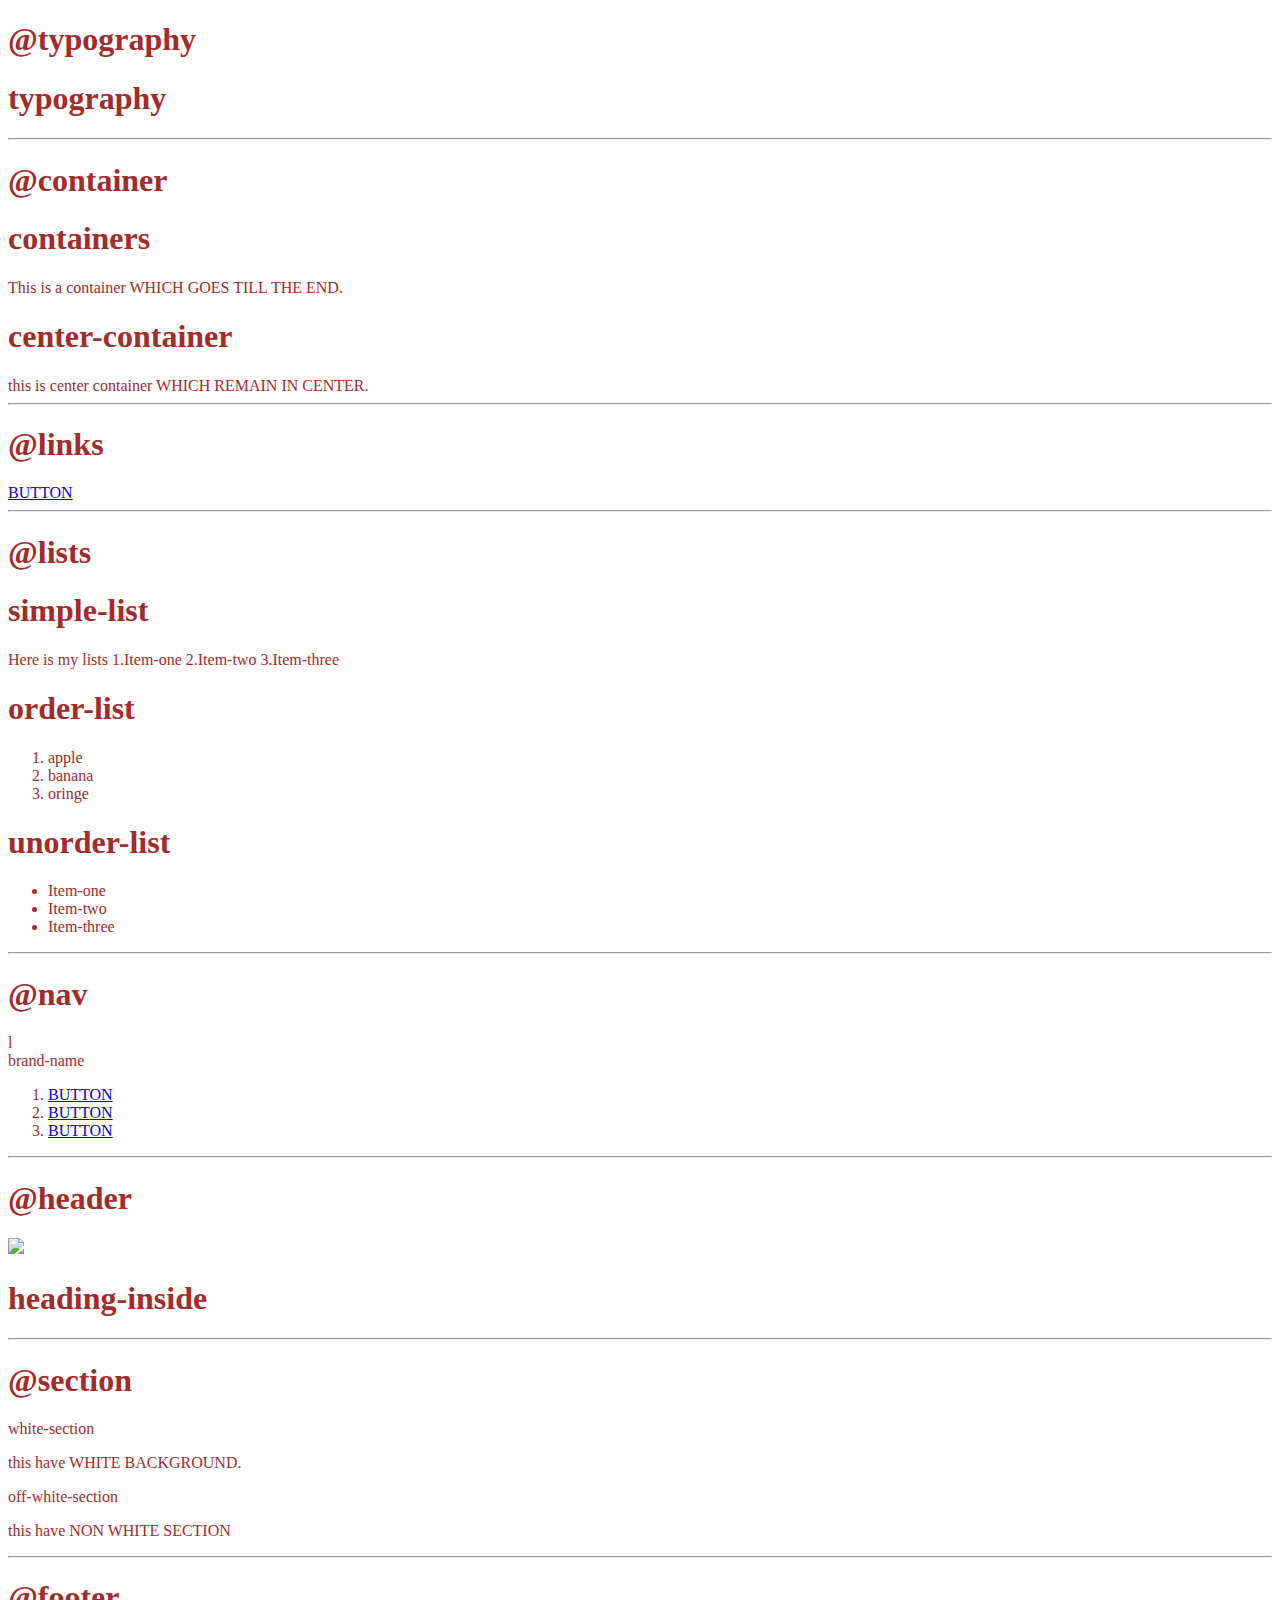
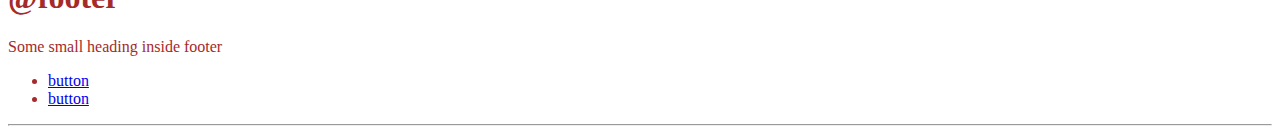
==== index.html @ 9acb4a79 "style: test" ====
<!DOCTYPE html>
<html lang="en">
<head>
    <meta charset="UTF-8">
    <meta http-equiv="X-UA-Compatible" content="IE=edge">
    <meta name="viewport" content="width=device-width, initial-scale=1.0">
    <title>my test website</title>
    <link href="style.css" rel="stylesheet"/>
</head>
<body>
    <h1>@typography</h1>
    <h1>typography</h1>


    <hr>


    <h1>@container</h1>
    <h1>containers</h1>
    <dev>This is a container WHICH GOES TILL THE END.</dev>

    <h1>center-container</h1>
    <dev>this is center container WHICH REMAIN IN CENTER.</dev>


    <hr>


    <h1>@links</h1>
    <a href="/">BUTTON</a>


    <hr>


    <h1>@lists</h1>
    <h1>simple-list</h1>
    <dev>
        Here is my lists
        <dev>1.Item-one</dev>
        <dev>2.Item-two</dev>
        <dev>3.Item-three</dev>
    </dev>

    <h1>order-list</h1>
    <ol>
        <li>apple</li>
        <li>banana</li>
        <li>oringe</li>
    </ol>

    <h1>unorder-list</h1>
    <ul>
        <li>Item-one</li>
        <li>Item-two</li>
        <li>Item-three</li>
    </ul>


    <hr>


    <h1>@nav</h1>
    <nav>l
        <div>brand-name</div>
        <ol>
            <li>
                <a href="/">BUTTON</a>
            </li>
            <li>
                <a href="/">BUTTON</a>
            </li>
            <li>
                <a href="/">BUTTON</a>
            </li>
        </ol>   
    </nav>


    <hr>


    <h1>@header</h1>
    <header>
        <img src="/" />
        <h1>heading-inside</h1>
    </header>


    <hr>


    <h1>@section</h1>
    <section>
        <hl>white-section</hl>
        <p>this have WHITE BACKGROUND.</p>
    </section>

    <section>
        <hl>off-white-section</hl>
        <p>this have NON WHITE SECTION</p>
    </section>
    <hr>


    <h1>@footer</h1>
    <footer>
        <div>Some small heading inside footer</div>
        <ul>
            <li>
                <a href="/">button
            </li>
            <li>
                <a href="/">button
            </li>
        </ul>
    </footer>    


    <hr>
</body>
</html>
---- style.css ----
body{
    color: brown;
}
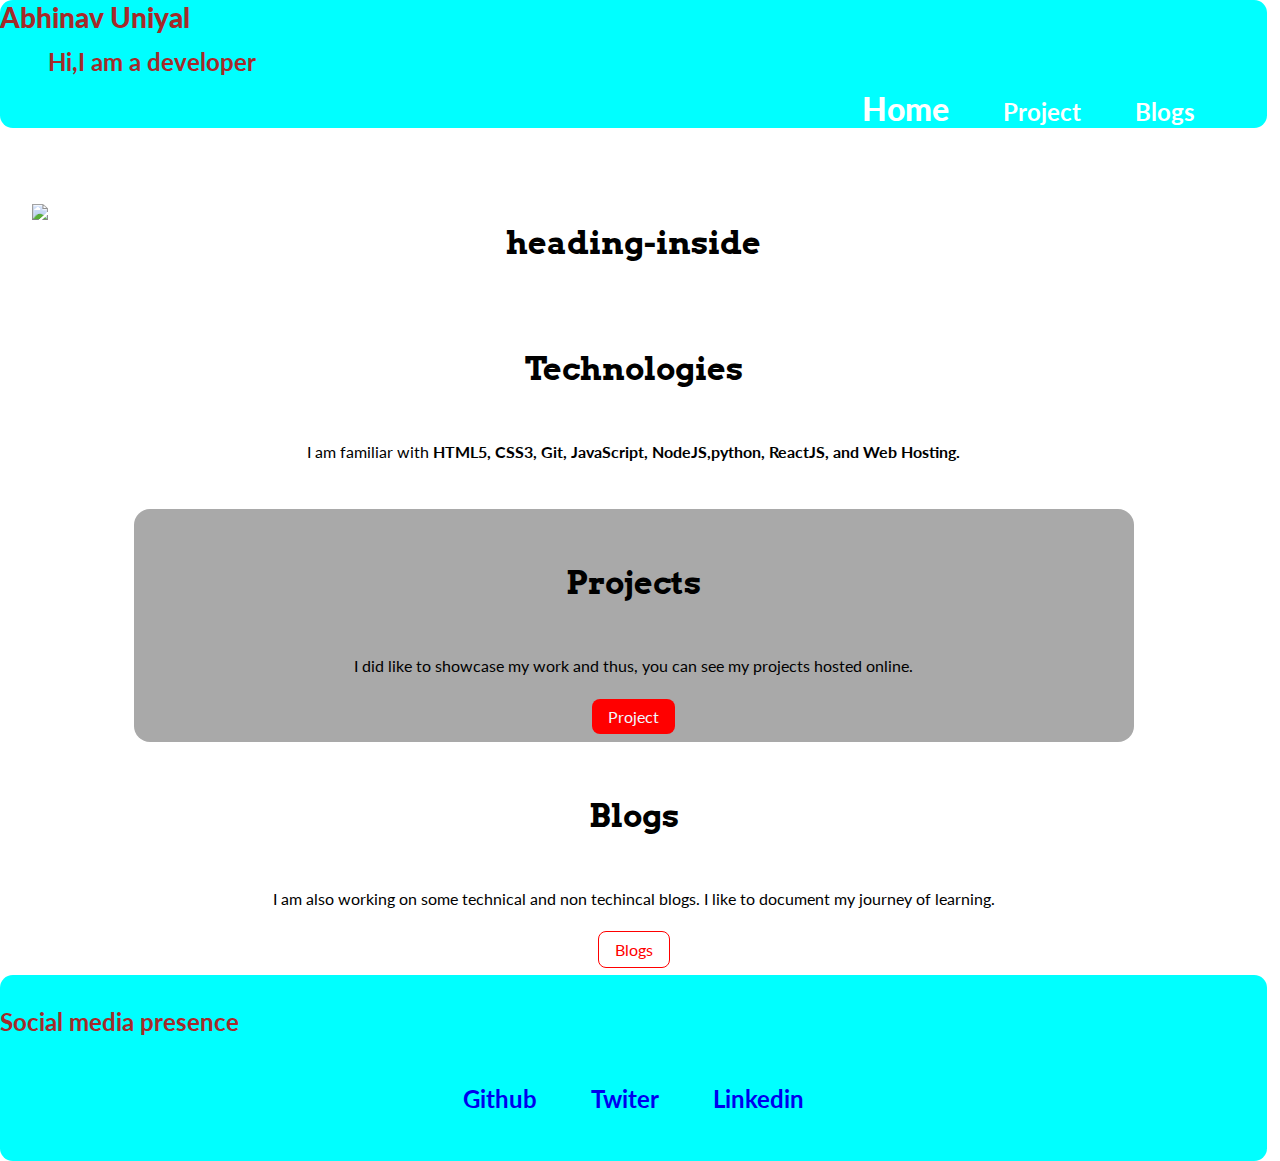
==== commit 137451e5: "chore:index.htm,blogs.html,project.html&style.css" ====
--- a/index.html
+++ b/index.html
@@ -4,119 +4,62 @@
     <meta charset="UTF-8">
     <meta http-equiv="X-UA-Compatible" content="IE=edge">
     <meta name="viewport" content="width=device-width, initial-scale=1.0">
-    <title>my test website</title>
+    <title>Home | Abhinav Uniyal portfolio</title>
     <link href="style.css" rel="stylesheet"/>
 </head>
 <body>
-    <h1>@typography</h1>
-    <h1>typography</h1>
-
-
-    <hr>
-
-
-    <h1>@container</h1>
-    <h1>containers</h1>
-    <dev>This is a container WHICH GOES TILL THE END.</dev>
-
-    <h1>center-container</h1>
-    <dev>this is center container WHICH REMAIN IN CENTER.</dev>
-
-
-    <hr>
-
-
-    <h1>@links</h1>
-    <a href="/">BUTTON</a>
-
-
-    <hr>
-
-
-    <h1>@lists</h1>
-    <h1>simple-list</h1>
-    <dev>
-        Here is my lists
-        <dev>1.Item-one</dev>
-        <dev>2.Item-two</dev>
-        <dev>3.Item-three</dev>
-    </dev>
-
-    <h1>order-list</h1>
-    <ol>
-        <li>apple</li>
-        <li>banana</li>
-        <li>oringe</li>
-    </ol>
-
-    <h1>unorder-list</h1>
-    <ul>
-        <li>Item-one</li>
-        <li>Item-two</li>
-        <li>Item-three</li>
-    </ul>
-
-
-    <hr>
-
-
-    <h1>@nav</h1>
-    <nav>l
-        <div>brand-name</div>
-        <ol>
-            <li>
-                <a href="/">BUTTON</a>
+    <nav class="navigation"><h3 class="nav-heading">Abhinav Uniyal</h3>
+    <div class="nav-margin">Hi,I am a developer
+        </div>
+        <ul class="nav-margin lis-in-nav-aliment">
+            <li class="unorder-inline-list">
+                <a class="link link-active" href="/">Home</a>
             </li>
-            <li>
-                <a href="/">BUTTON</a>
+            <li class="unorder-inline-list">
+                <a class="link" href="/project.html">Project</a>
             </li>
-            <li>
-                <a href="/">BUTTON</a>
+            <li class="unorder-inline-list">
+                <a class="link" href="/blogs.html">Blogs</a>
             </li>
-        </ol>   
+        </ul>   
     </nav>
 
-
-    <hr>
-
-
-    <h1>@header</h1>
-    <header>
+    <header class="header">
         <img src="/" />
-        <h1>heading-inside</h1>
+        <h1 class="container-center">heading-inside</h1>
     </header>
 
+    <section class="section margin container-center ">
+        <h1 class="margin">Technologies</h1>
+        <p class="margin">I am familiar with <strong>HTML5, CSS3, Git, JavaScript, NodeJS,python, ReactJS, and Web Hosting.</strong></p>
+    </section>
+    
+    <section class="section margin container-center ow">
+        <h1 class="margin">Projects</h1>
+        <p class="margin">I did like to showcase my  work and thus, you can see my projects hosted online.</p>
+        <a class="link primary-links" href="/project.html">Project</a>
 
-    <hr>
-
-
-    <h1>@section</h1>
-    <section>
-        <hl>white-section</hl>
-        <p>this have WHITE BACKGROUND.</p>
     </section>
 
-    <section>
-        <hl>off-white-section</hl>
-        <p>this have NON WHITE SECTION</p>
+    <section class="section margin container-center ">
+        <h1 class="margin">Blogs</h1>
+        <p class="margin">I am also working on some technical and non techincal blogs. I like to document my journey of learning.</p>
+        <a class="link secondary-links" href="/blogs.html">Blogs</a>    
     </section>
-    <hr>
 
-
-    <h1>@footer</h1>
-    <footer>
-        <div>Some small heading inside footer</div>
-        <ul>
-            <li>
-                <a href="/">button
+    <footer class="footer-design margin">
+        <div class="margin">Social media presence</div>
+        <ul class="footer-margin">
+            <li class="margin unorder-inline-list">
+                <a class="link" href="/">Github</a>
             </li>
-            <li>
-                <a href="/">button
+            <li class="margin unorder-inline-list">
+                <a class="link" href="/">Twiter</a>
+            </li>
+            <li class="margin unorder-inline-list">
+                <a class="link" href="/">Linkedin</a>
             </li>
         </ul>
     </footer>    
-
-
-    <hr>
 </body>
 </html>--- a/style.css
+++ b/style.css
@@ -1,3 +1,155 @@
+@import url('https://fonts.googleapis.com/css2?family=Lato&display=swap');
+@import url('https://fonts.googleapis.com/css2?family=Arvo:wght@700&display=swap');
+
+
+:root{
+    --primary-color:red;
+    --secondary-color:white;
+}
+hr{
+    margin:5rem 0rem; 
+}
+
+
 body{
+     font-family: 'Lato', sans-serif;
+     margin: 0rem;
+     max-width: 99%;
+}
+h1{
+    font-family: 'Arvo', serif;
+}
+
+.margin{
+    padding: 1rem 0rem;
+    border:1rem 0rem;
+}
+
+
+/*containors**/
+.containers{
+    padding:0rem 1rem;
+}
+.container-center{
+    text-align: center;
+    max-width: 1000px;
+    margin: auto;
+
+
+}
+.normal-container{
+
+}
+.left-containor{
+
+}
+.right-containor{
+
+}
+.top-containor{
+
+}
+.buttom-containor{
+
+}
+
+
+
+/*links**/
+.link{
+    text-decoration: none;
+    padding: 0.5rem 1rem;
+}
+.primary-links{
+    background-color: var(--primary-color);
+    border-radius: 0.5rem;
+    color: aliceblue;
+
+}
+.secondary-links{
+    background-color: var(--secondary-color);
+    border-radius: 00.5rem;
+    border: 1px solid var(--primary-color);
+    color:var(--primary-color);
+}
+
+
+
+
+
+/*list**/
+.list{
+    list-style: none;
+
+}
+
+.unorder-inline-list{
+    display:inline;
+    padding: 0rem 0.5rem;
+}
+
+/*nav**/
+/*margins and layout**/
+.nav-margin{
+    margin:0.8rem 1rem;
+    padding:0rem 2rem; 
+}
+.navigation{
+    background-color: aqua;
     color: brown;
+    border-radius: 0.8rem;
+    font-weight: bold;
+    font-size: 1.5rem;
+}
+
+.lis-in-nav-aliment{
+    text-align: right;
+}
+
+.navigation .link{
+    color: white;
+}
+
+.navigation .link-active{
+    font-size: 2rem;
+    font-weight: bolder;
+}
+.nav-heading{
+    margin: 0rem;
+    font-weight: bolder;
+}
+
+/*header**/
+header{
+    padding:2rem;
+    padding-top: 4rem;
+}
+
+/*section**/
+section{
+    border-radius: 1rem;
+}
+.ow{
+    background-color: darkgrey;
+}
+
+
+/*footer**/
+
+.footer-design{
+    background-color: aqua;
+    color: brown;
+    border-radius: 0.8rem;
+    font-weight: bold;
+    font-size: 1.5rem;
+}
+
+.footer-margin{
+    padding:0.5rem 0.5rem;
+    text-align: center;
+}
+
+/*project.html**/
+.date{
+    text-align: right;
 }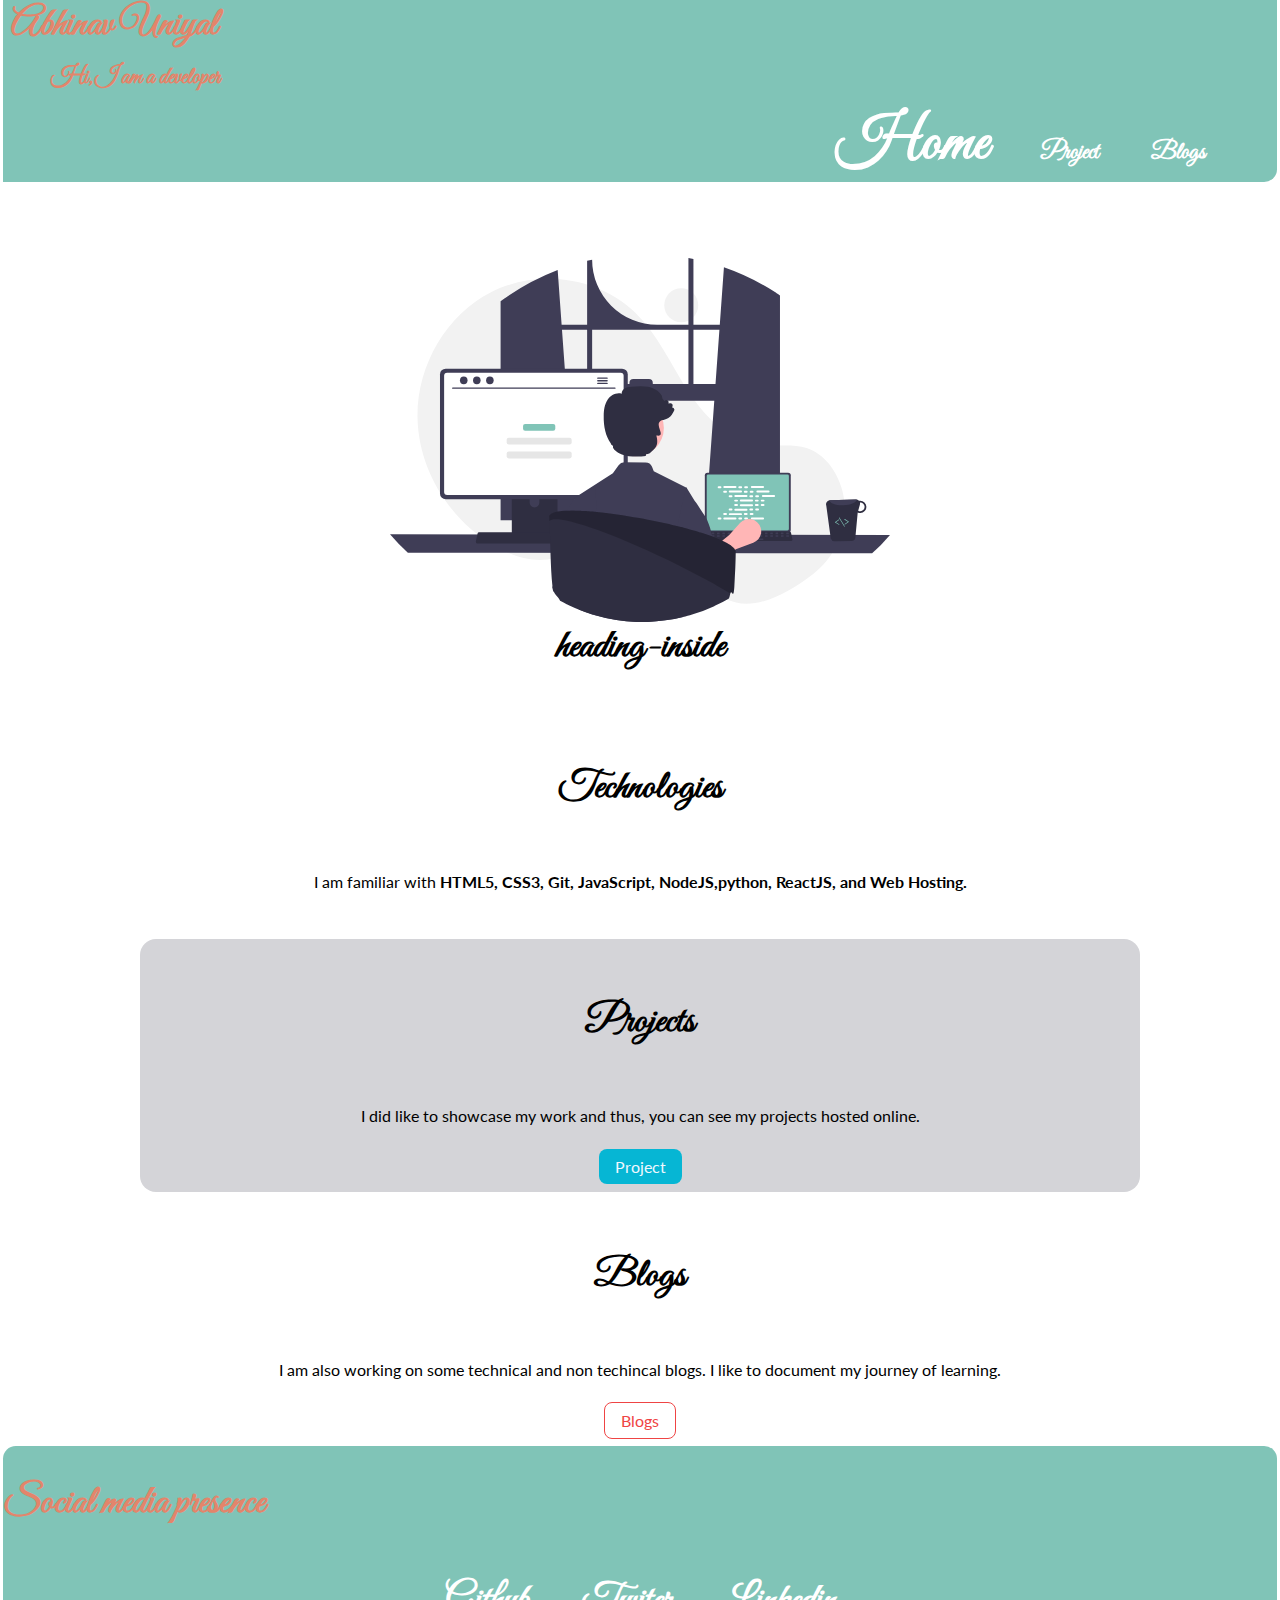
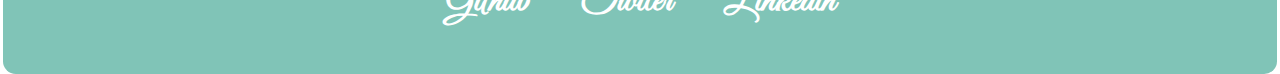
==== commit 572b5f3f: "chore:build" ====
--- a/index.html
+++ b/index.html
@@ -8,56 +8,56 @@
     <link href="style.css" rel="stylesheet"/>
 </head>
 <body>
-    <nav class="navigation"><h3 class="nav-heading">Abhinav Uniyal</h3>
+    <nav class="navigation"><h3 class="nav-heading textlarge">Abhinav Uniyal</h3>
     <div class="nav-margin">Hi,I am a developer
         </div>
         <ul class="nav-margin lis-in-nav-aliment">
             <li class="unorder-inline-list">
-                <a class="link link-active" href="/">Home</a>
+                <a class="link link-active " href="/">Home</a>
             </li>
-            <li class="unorder-inline-list">
+            <li class="unorder-inline-list ">
                 <a class="link" href="/project.html">Project</a>
             </li>
-            <li class="unorder-inline-list">
+            <li class="unorder-inline-list ">
                 <a class="link" href="/blogs.html">Blogs</a>
             </li>
         </ul>   
     </nav>
 
     <header class="header">
-        <img src="/" />
-        <h1 class="container-center">heading-inside</h1>
+        <img class="headerimage" src="/image/image1.svg" />
+        <h1 class="container-center textlarge">heading-inside</h1>
     </header>
 
     <section class="section margin container-center ">
-        <h1 class="margin">Technologies</h1>
+        <h1 class="margin textlarge">Technologies</h1>
         <p class="margin">I am familiar with <strong>HTML5, CSS3, Git, JavaScript, NodeJS,python, ReactJS, and Web Hosting.</strong></p>
     </section>
     
     <section class="section margin container-center ow">
-        <h1 class="margin">Projects</h1>
+        <h1 class="margin textlarge">Projects</h1>
         <p class="margin">I did like to showcase my  work and thus, you can see my projects hosted online.</p>
         <a class="link primary-links" href="/project.html">Project</a>
 
     </section>
 
     <section class="section margin container-center ">
-        <h1 class="margin">Blogs</h1>
+        <h1 class="margin textlarge">Blogs</h1>
         <p class="margin">I am also working on some technical and non techincal blogs. I like to document my journey of learning.</p>
         <a class="link secondary-links" href="/blogs.html">Blogs</a>    
     </section>
 
     <footer class="footer-design margin">
-        <div class="margin">Social media presence</div>
+        <div class="margin textlarge">Social media presence</div>
         <ul class="footer-margin">
             <li class="margin unorder-inline-list">
-                <a class="link" href="/">Github</a>
+                <a class="link textlarge" href="https://github.com/Abhi044738">Github</a>
             </li>
             <li class="margin unorder-inline-list">
-                <a class="link" href="/">Twiter</a>
+                <a class="link textlarge" href="/">Twiter</a>
             </li>
             <li class="margin unorder-inline-list">
-                <a class="link" href="/">Linkedin</a>
+                <a class="link textlarge" href="/">Linkedin</a>
             </li>
         </ul>
     </footer>    
--- a/style.css
+++ b/style.css
@@ -1,10 +1,11 @@
 @import url('https://fonts.googleapis.com/css2?family=Lato&display=swap');
-@import url('https://fonts.googleapis.com/css2?family=Arvo:wght@700&display=swap');
+@import url('https://fonts.googleapis.com/css2?family=Great+Vibes&display=swap');
 
 
 :root{
-    --primary-color:red;
+    --primary-color:#ef4444;
     --secondary-color:white;
+    --tertiary-color:#80C4B7;
 }
 hr{
     margin:5rem 0rem; 
@@ -13,11 +14,14 @@
 
 body{
      font-family: 'Lato', sans-serif;
-     margin: 0rem;
-     max-width: 99%;
+     margin: auto;
+     max-width: 99.5%;
 }
 h1{
-    font-family: 'Arvo', serif;
+    font-family: 'Great Vibes', cursive;
+    font-size: 2.5rem;
+
+
 }
 
 .margin{
@@ -57,11 +61,12 @@
 
 /*links**/
 .link{
+    color: white;
     text-decoration: none;
     padding: 0.5rem 1rem;
 }
 .primary-links{
-    background-color: var(--primary-color);
+    background-color: #06b6d4;
     border-radius: 0.5rem;
     color: aliceblue;
 
@@ -95,11 +100,12 @@
     padding:0rem 2rem; 
 }
 .navigation{
-    background-color: aqua;
-    color: brown;
-    border-radius: 0.8rem;
+    background-color:var(--tertiary-color);
+    color: #E3856B;
+    border-end-end-radius: 0.8rem;
     font-weight: bold;
     font-size: 1.5rem;
+    font-family: 'Great Vibes', cursive;
 }
 
 .lis-in-nav-aliment{
@@ -111,12 +117,14 @@
 }
 
 .navigation .link-active{
-    font-size: 2rem;
+    font-size: 3.8rem;
     font-weight: bolder;
 }
 .nav-heading{
     margin: 0rem;
+    margin-left: 0.5rem;
     font-weight: bolder;
+    font-size: 2rem;
 }
 
 /*header**/
@@ -124,32 +132,45 @@
     padding:2rem;
     padding-top: 4rem;
 }
+.headerimage{
+    margin: auto;
+    display: block;
+    max-width: 500px;
+}
 
 /*section**/
 section{
     border-radius: 1rem;
 }
 .ow{
-    background-color: darkgrey;
+    background-color: #d4d4d8;
 }
 
 
 /*footer**/
 
 .footer-design{
-    background-color: aqua;
-    color: brown;
+    background-color:var(--tertiary-color);
+    color: #E3856B;
     border-radius: 0.8rem;
     font-weight: bold;
     font-size: 1.5rem;
+    font-family: 'Great Vibes', cursive;
 }
 
 .footer-margin{
     padding:0.5rem 0.5rem;
     text-align: center;
+    color: white;
 }
 
 /*project.html**/
 .date{
     text-align: right;
-}+}
+
+
+.textlarge{
+    font-size: 2.5rem;
+}
+
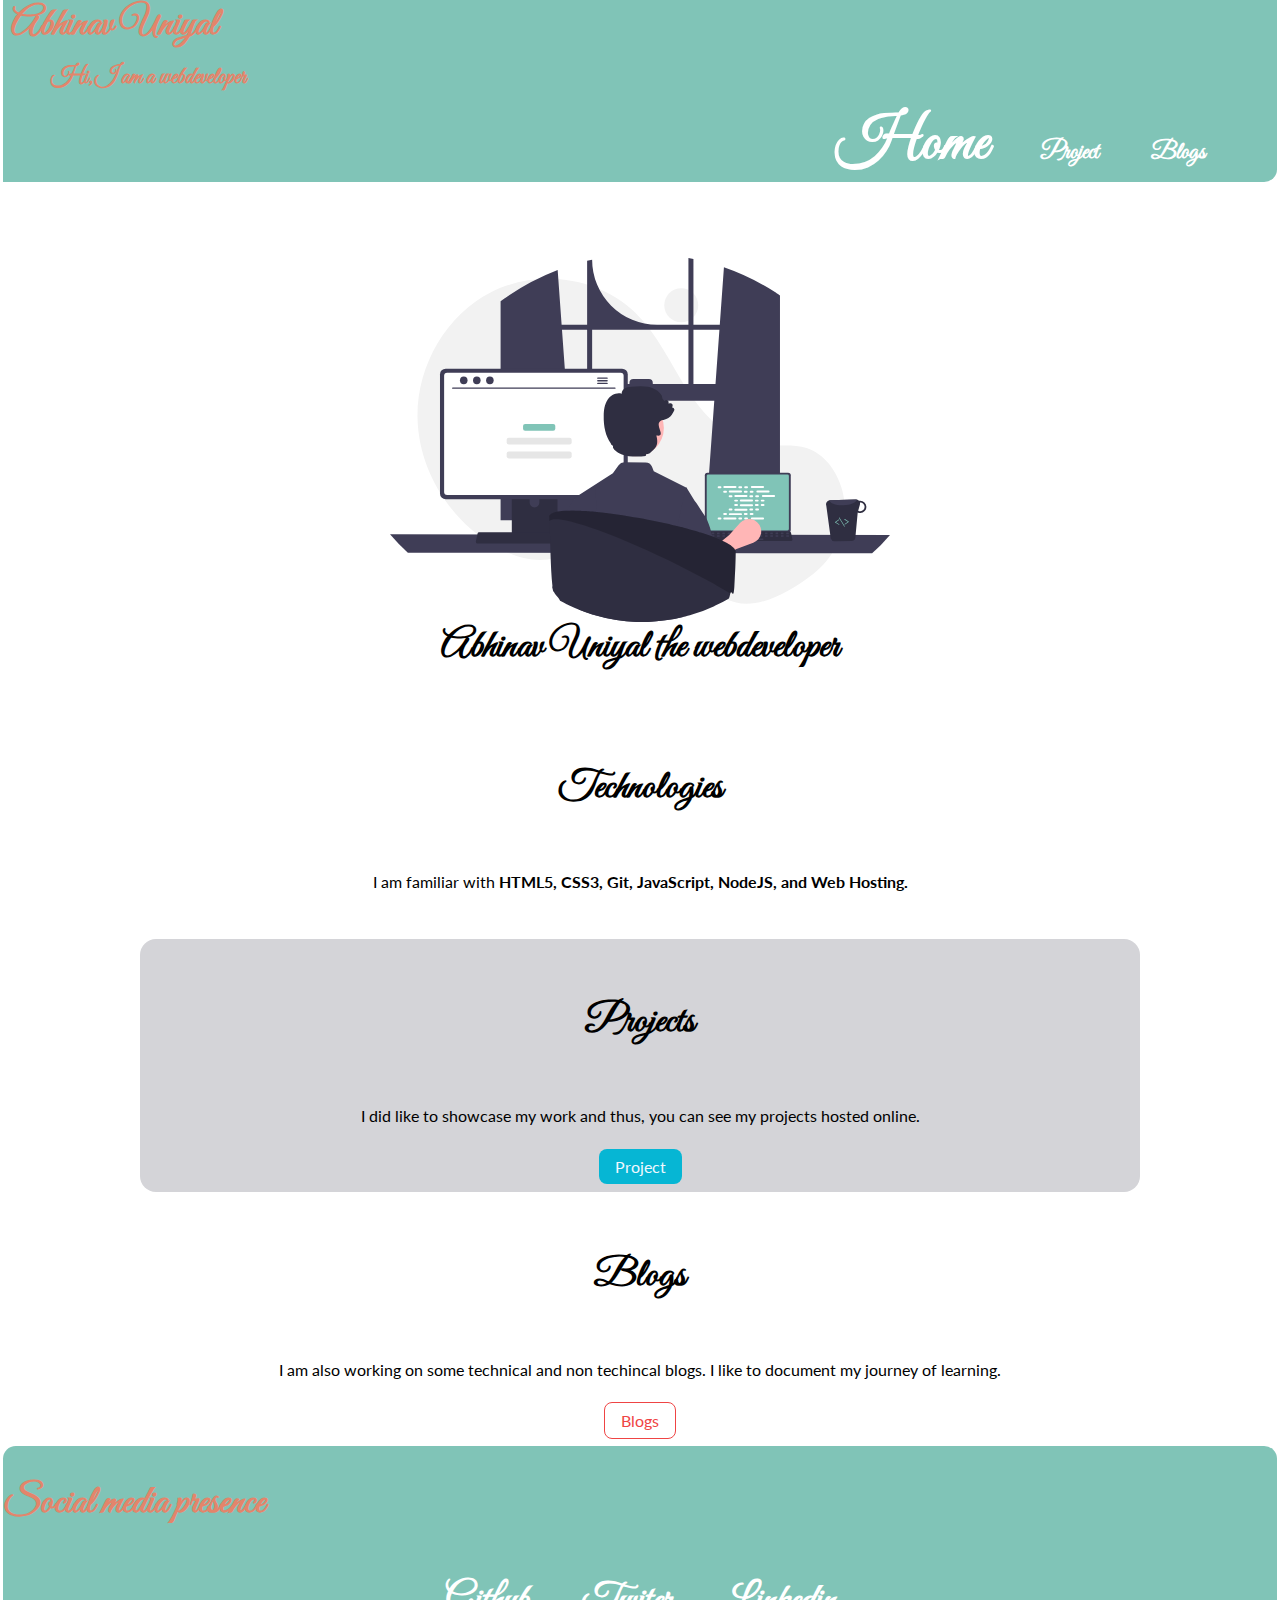
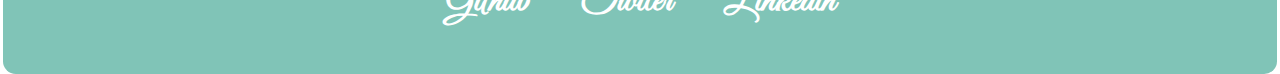
==== commit ac10f150: "chore:html" ====
--- a/index.html
+++ b/index.html
@@ -9,7 +9,7 @@
 </head>
 <body>
     <nav class="navigation"><h3 class="nav-heading textlarge">Abhinav Uniyal</h3>
-    <div class="nav-margin">Hi,I am a developer
+    <div class="nav-margin">Hi,I am a webdeveloper
         </div>
         <ul class="nav-margin lis-in-nav-aliment">
             <li class="unorder-inline-list">
@@ -26,12 +26,12 @@
 
     <header class="header">
         <img class="headerimage" src="/image/image1.svg" />
-        <h1 class="container-center textlarge">heading-inside</h1>
+        <h1 class="container-center textlarge">Abhinav Uniyal the webdeveloper</h1>
     </header>
 
     <section class="section margin container-center ">
         <h1 class="margin textlarge">Technologies</h1>
-        <p class="margin">I am familiar with <strong>HTML5, CSS3, Git, JavaScript, NodeJS,python, ReactJS, and Web Hosting.</strong></p>
+        <p class="margin">I am familiar with <strong>HTML5, CSS3, Git, JavaScript, NodeJS, and Web Hosting.</strong></p>
     </section>
     
     <section class="section margin container-center ow">
--- a/style.css
+++ b/style.css
@@ -41,21 +41,7 @@
 
 
 }
-.normal-container{
 
-}
-.left-containor{
-
-}
-.right-containor{
-
-}
-.top-containor{
-
-}
-.buttom-containor{
-
-}
 
 
 
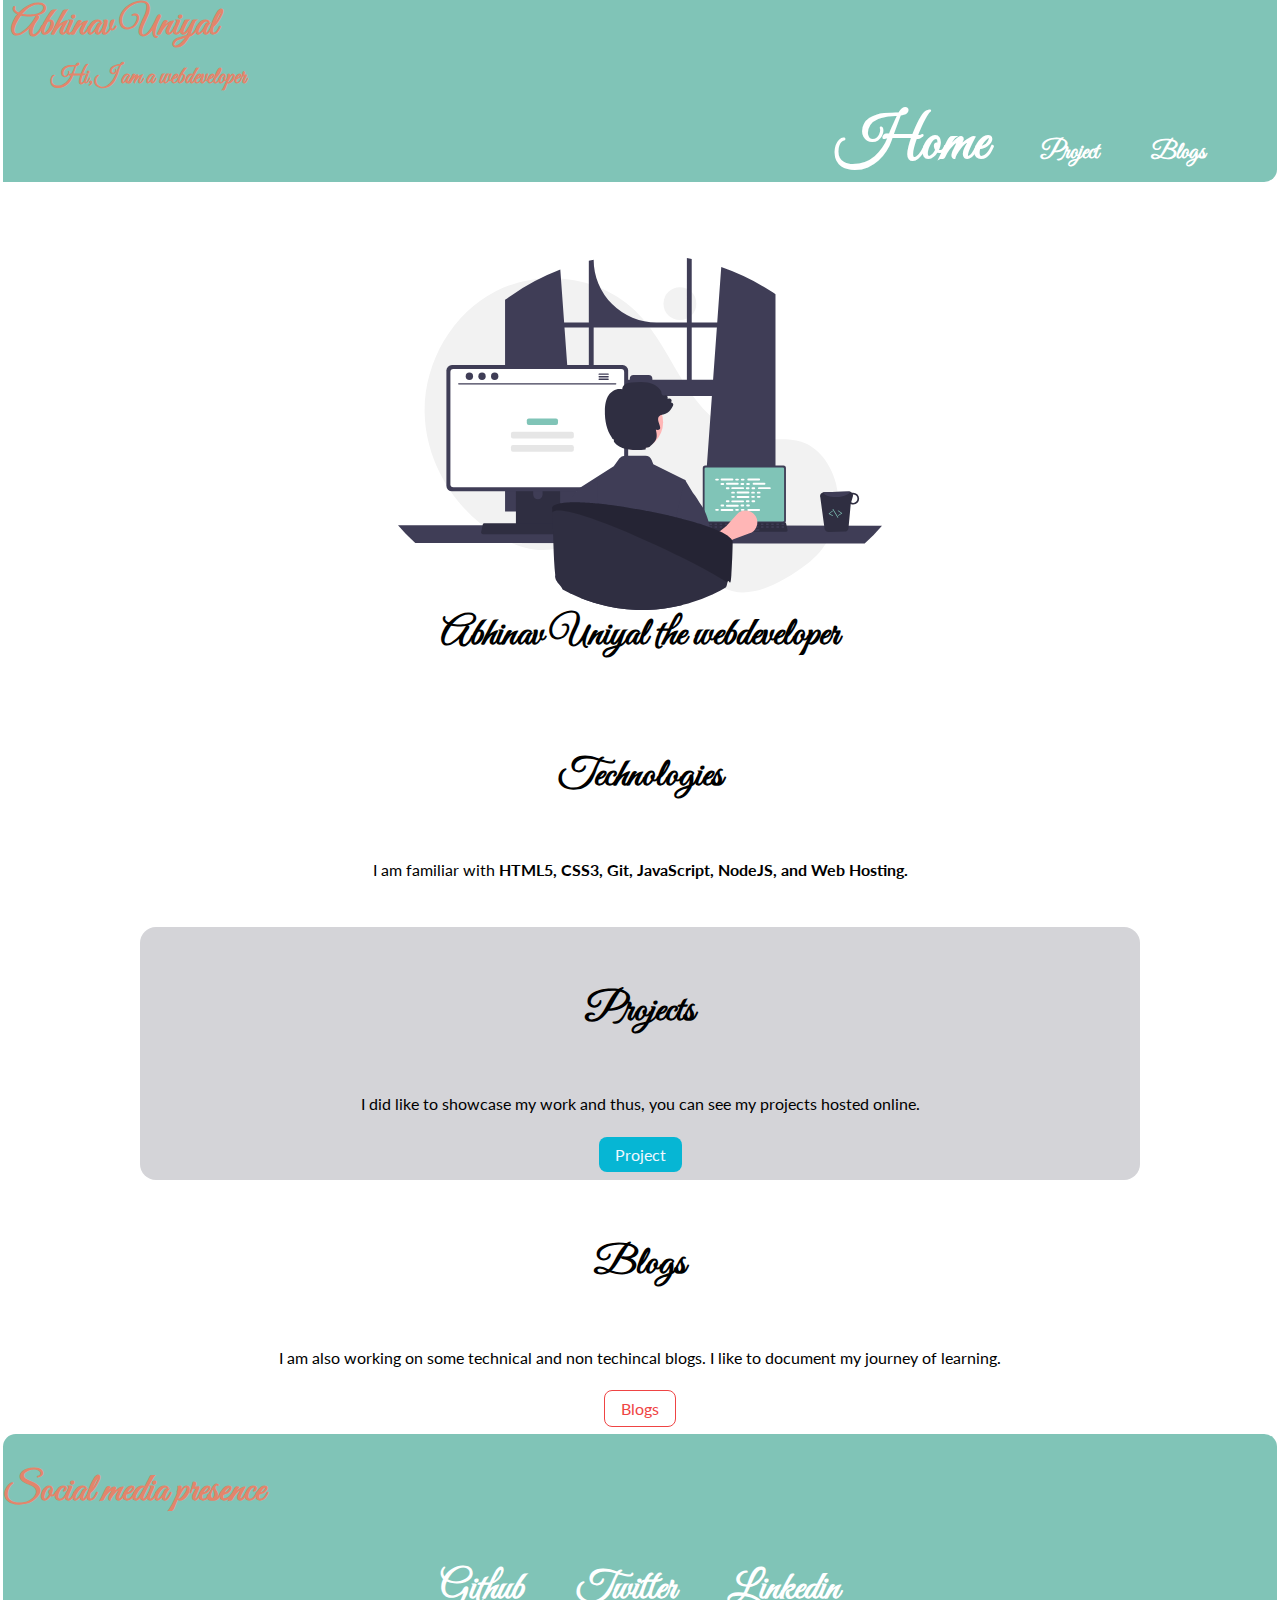
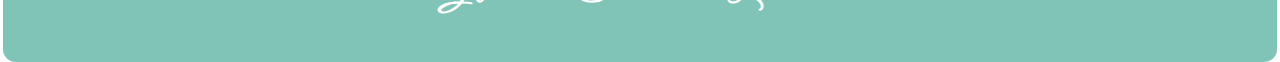
==== commit db91d2e0: "chore:build" ====
--- a/index.html
+++ b/index.html
@@ -1,65 +1,77 @@
 <!DOCTYPE html>
 <html lang="en">
-<head>
-    <meta charset="UTF-8">
-    <meta http-equiv="X-UA-Compatible" content="IE=edge">
-    <meta name="viewport" content="width=device-width, initial-scale=1.0">
+  <head>
+    <meta charset="UTF-8" />
+    <meta http-equiv="X-UA-Compatible" content="IE=edge" />
+    <meta name="viewport" content="width=device-width, initial-scale=1.0" />
     <title>Home | Abhinav Uniyal portfolio</title>
-    <link href="style.css" rel="stylesheet"/>
-</head>
-<body>
-    <nav class="navigation"><h3 class="nav-heading textlarge">Abhinav Uniyal</h3>
-    <div class="nav-margin">Hi,I am a webdeveloper
-        </div>
-        <ul class="nav-margin lis-in-nav-aliment">
-            <li class="unorder-inline-list">
-                <a class="link link-active " href="/">Home</a>
-            </li>
-            <li class="unorder-inline-list ">
-                <a class="link" href="/project.html">Project</a>
-            </li>
-            <li class="unorder-inline-list ">
-                <a class="link" href="/blogs.html">Blogs</a>
-            </li>
-        </ul>   
+    <link href="style.css" rel="stylesheet" />
+  </head>
+  <body>
+    <nav class="navigation">
+      <h3 class="nav-heading textlarge">Abhinav Uniyal</h3>
+      <div class="nav-margin">Hi,I am a webdeveloper</div>
+      <ul class="nav-margin lis-in-nav-aliment">
+        <li class="unorder-inline-list">
+          <a class="link link-active" href="/">Home</a>
+        </li>
+        <li class="unorder-inline-list">
+          <a class="link" href="/project.html">Project</a>
+        </li>
+        <li class="unorder-inline-list">
+          <a class="link" href="/blogs.html">Blogs</a>
+        </li>
+      </ul>
     </nav>
 
     <header class="header">
-        <img class="headerimage" src="/image/image1.svg" />
-        <h1 class="container-center textlarge">Abhinav Uniyal the webdeveloper</h1>
+      <img class="headerimage" src="/image/image1.svg" />
+      <h1 class="container-center textlarge">
+        Abhinav Uniyal the webdeveloper
+      </h1>
     </header>
 
-    <section class="section margin container-center ">
-        <h1 class="margin textlarge">Technologies</h1>
-        <p class="margin">I am familiar with <strong>HTML5, CSS3, Git, JavaScript, NodeJS, and Web Hosting.</strong></p>
-    </section>
-    
-    <section class="section margin container-center ow">
-        <h1 class="margin textlarge">Projects</h1>
-        <p class="margin">I did like to showcase my  work and thus, you can see my projects hosted online.</p>
-        <a class="link primary-links" href="/project.html">Project</a>
-
+    <section class="section margin container-center">
+      <h1 class="margin textlarge">Technologies</h1>
+      <p class="margin">
+        I am familiar with
+        <strong>HTML5, CSS3, Git, JavaScript, NodeJS, and Web Hosting.</strong>
+      </p>
     </section>
 
-    <section class="section margin container-center ">
-        <h1 class="margin textlarge">Blogs</h1>
-        <p class="margin">I am also working on some technical and non techincal blogs. I like to document my journey of learning.</p>
-        <a class="link secondary-links" href="/blogs.html">Blogs</a>    
+    <section class="section margin container-center ow">
+      <h1 class="margin textlarge">Projects</h1>
+      <p class="margin">
+        I did like to showcase my work and thus, you can see my projects hosted
+        online.
+      </p>
+      <a class="link primary-links" href="/project.html">Project</a>
+    </section>
+
+    <section class="section margin container-center">
+      <h1 class="margin textlarge">Blogs</h1>
+      <p class="margin">
+        I am also working on some technical and non techincal blogs. I like to
+        document my journey of learning.
+      </p>
+      <a class="link secondary-links" href="/blogs.html">Blogs</a>
     </section>
 
     <footer class="footer-design margin">
-        <div class="margin textlarge">Social media presence</div>
-        <ul class="footer-margin">
-            <li class="margin unorder-inline-list">
-                <a class="link textlarge" href="https://github.com/Abhi044738">Github</a>
-            </li>
-            <li class="margin unorder-inline-list">
-                <a class="link textlarge" href="/">Twiter</a>
-            </li>
-            <li class="margin unorder-inline-list">
-                <a class="link textlarge" href="/">Linkedin</a>
-            </li>
-        </ul>
-    </footer>    
-</body>
-</html>+      <div class="margin textlarge">Social media presence</div>
+      <ul class="footer-margin">
+        <li class="margin unorder-inline-list">
+          <a class="link textlarge" href="https://github.com/Abhi044738"
+            >Github</a
+          >
+        </li>
+        <li class="margin unorder-inline-list">
+          <a class="link textlarge" href="/">Twitter</a>
+        </li>
+        <li class="margin unorder-inline-list">
+          <a class="link textlarge" href="/">Linkedin</a>
+        </li>
+      </ul>
+    </footer>
+  </body>
+</html>
--- a/style.css
+++ b/style.css
@@ -1,162 +1,143 @@
-@import url('https://fonts.googleapis.com/css2?family=Lato&display=swap');
-@import url('https://fonts.googleapis.com/css2?family=Great+Vibes&display=swap');
+@import url("https://fonts.googleapis.com/css2?family=Lato&display=swap");
+@import url("https://fonts.googleapis.com/css2?family=Great+Vibes&display=swap");
 
-
-:root{
-    --primary-color:#ef4444;
-    --secondary-color:white;
-    --tertiary-color:#80C4B7;
+:root {
+  --primary-color: #ef4444;
+  --secondary-color: white;
+  --tertiary-color: #80c4b7;
 }
-hr{
-    margin:5rem 0rem; 
+hr {
+  margin: 5rem 0rem;
 }
 
-
-body{
-     font-family: 'Lato', sans-serif;
-     margin: auto;
-     max-width: 99.5%;
+body {
+  font-family: "Lato", sans-serif;
+  margin: auto;
+  max-width: 99.5%;
 }
-h1{
-    font-family: 'Great Vibes', cursive;
-    font-size: 2.5rem;
-
-
+h1 {
+  font-family: "Great Vibes", cursive;
+  font-size: 2.5rem;
 }
 
-.margin{
-    padding: 1rem 0rem;
-    border:1rem 0rem;
+.margin {
+  padding: 1rem 0rem;
+  border: 1rem 0rem;
 }
 
-
 /*containors**/
-.containers{
-    padding:0rem 1rem;
+.containers {
+  padding: 0rem 1rem;
 }
-.container-center{
-    text-align: center;
-    max-width: 1000px;
-    margin: auto;
-
-
+.container-center {
+  text-align: center;
+  max-width: 1000px;
+  margin: auto;
 }
 
-
-
-
 /*links**/
-.link{
-    color: white;
-    text-decoration: none;
-    padding: 0.5rem 1rem;
+.link {
+  color: white;
+  text-decoration: none;
+  padding: 0.5rem 1rem;
 }
-.primary-links{
-    background-color: #06b6d4;
-    border-radius: 0.5rem;
-    color: aliceblue;
-
+.primary-links {
+  background-color: #06b6d4;
+  border-radius: 0.5rem;
+  color: aliceblue;
 }
-.secondary-links{
-    background-color: var(--secondary-color);
-    border-radius: 00.5rem;
-    border: 1px solid var(--primary-color);
-    color:var(--primary-color);
+.secondary-links {
+  background-color: var(--secondary-color);
+  border-radius: 00.5rem;
+  border: 1px solid var(--primary-color);
+  color: var(--primary-color);
 }
 
-
-
-
-
 /*list**/
-.list{
-    list-style: none;
-
+.list {
+  list-style: none;
 }
 
-.unorder-inline-list{
-    display:inline;
-    padding: 0rem 0.5rem;
+.unorder-inline-list {
+  display: inline;
+  padding: 0rem 0.5rem;
 }
 
 /*nav**/
 /*margins and layout**/
-.nav-margin{
-    margin:0.8rem 1rem;
-    padding:0rem 2rem; 
+.nav-margin {
+  margin: 0.8rem 1rem;
+  padding: 0rem 2rem;
 }
-.navigation{
-    background-color:var(--tertiary-color);
-    color: #E3856B;
-    border-end-end-radius: 0.8rem;
-    font-weight: bold;
-    font-size: 1.5rem;
-    font-family: 'Great Vibes', cursive;
+.navigation {
+  background-color: var(--tertiary-color);
+  color: #e3856b;
+  border-end-end-radius: 0.8rem;
+  font-weight: bold;
+  font-size: 1.5rem;
+  font-family: "Great Vibes", cursive;
 }
 
-.lis-in-nav-aliment{
-    text-align: right;
+.lis-in-nav-aliment {
+  text-align: right;
 }
 
-.navigation .link{
-    color: white;
+.navigation .link {
+  color: white;
 }
 
-.navigation .link-active{
-    font-size: 3.8rem;
-    font-weight: bolder;
+.navigation .link-active {
+  font-size: 3.8rem;
+  font-weight: bolder;
 }
-.nav-heading{
-    margin: 0rem;
-    margin-left: 0.5rem;
-    font-weight: bolder;
-    font-size: 2rem;
+.nav-heading {
+  margin: 0rem;
+  margin-left: 0.5rem;
+  font-weight: bolder;
+  font-size: 2rem;
 }
 
 /*header**/
-header{
-    padding:2rem;
-    padding-top: 4rem;
+header {
+  padding: 2rem;
+  padding-top: 4rem;
 }
-.headerimage{
-    margin: auto;
-    display: block;
-    max-width: 500px;
+.headerimage {
+  margin: auto;
+  display: block;
+  width: 40%;
 }
 
 /*section**/
-section{
-    border-radius: 1rem;
+section {
+  border-radius: 1rem;
 }
-.ow{
-    background-color: #d4d4d8;
+.ow {
+  background-color: #d4d4d8;
 }
-
 
 /*footer**/
 
-.footer-design{
-    background-color:var(--tertiary-color);
-    color: #E3856B;
-    border-radius: 0.8rem;
-    font-weight: bold;
-    font-size: 1.5rem;
-    font-family: 'Great Vibes', cursive;
+.footer-design {
+  background-color: var(--tertiary-color);
+  color: #e3856b;
+  border-radius: 0.8rem;
+  font-weight: bold;
+  font-size: 1.5rem;
+  font-family: "Great Vibes", cursive;
 }
 
-.footer-margin{
-    padding:0.5rem 0.5rem;
-    text-align: center;
-    color: white;
+.footer-margin {
+  padding: 0.5rem 0.5rem;
+  text-align: center;
+  color: white;
 }
 
 /*project.html**/
-.date{
-    text-align: right;
+.date {
+  text-align: right;
 }
 
-
-.textlarge{
-    font-size: 2.5rem;
+.textlarge {
+  font-size: 2.5rem;
 }
-
